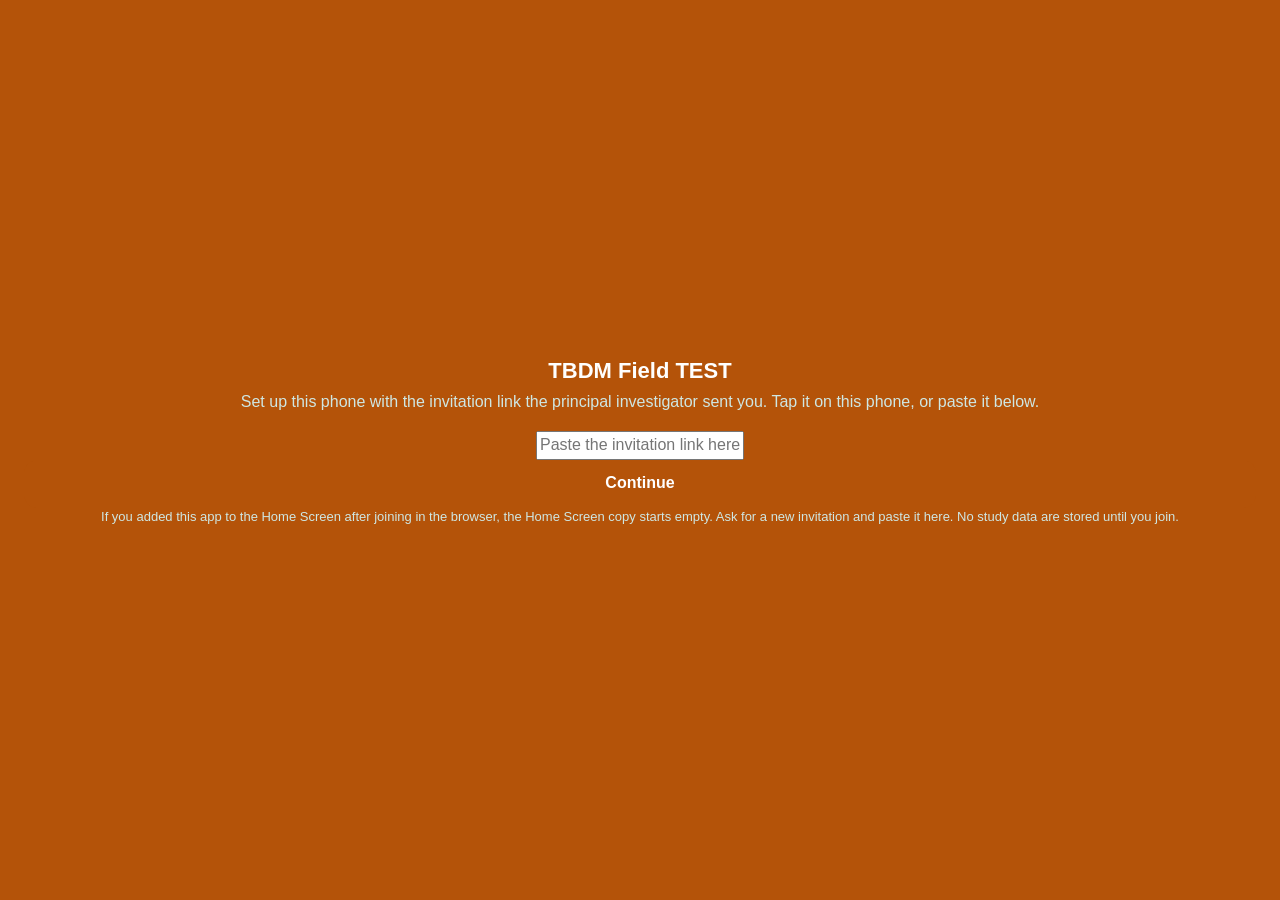
==== test/index.html @ 7b5f3464 "Add test copy of the app in /test/ (orange, separate database and cache) Co-Authored-By: Claude Sonn" ====
<!doctype html>
<html lang="en-GB">
<head>
<meta charset="utf-8">
<meta name="viewport" content="width=device-width, initial-scale=1, viewport-fit=cover">
<meta name="theme-color" content="#b45309">
<meta name="apple-mobile-web-app-capable" content="yes">
<meta name="mobile-web-app-capable" content="yes">
<meta name="apple-mobile-web-app-status-bar-style" content="black-translucent">
<meta name="apple-mobile-web-app-title" content="TBDM TEST">
<meta name="referrer" content="no-referrer">
<meta http-equiv="Content-Security-Policy" content="default-src 'self'; script-src 'self'; style-src 'self'; img-src 'self' data:; connect-src 'self' https://script.google.com https://script.googleusercontent.com; base-uri 'none'; form-action 'none'">
<title>TBDM Field TEST</title>
<link rel="manifest" href="manifest.webmanifest">
<link rel="apple-touch-icon" href="apple-touch-icon.png">
<link rel="icon" href="icon-192.png">
<link rel="stylesheet" href="app.css">
</head>
<body>
<div id="app" aria-live="polite"><div class="boot">TBDM Field TEST</div></div>
<div id="modal" hidden></div>
<script src="logic.js"></script>
<script src="app.js"></script>
</body>
</html>
---- test/app.css ----
:root {
  --ink: #14211f; --muted: #5b6b68; --line: #d6dedc; --bg: #f4f6f5; --card: #ffffff;
  --brand: #b45309; --brand-2: #8a3f06; --brand-soft: #e3f0ee;
  --ok: #067647; --ok-soft: #e6f4ec; --warn: #9a5b00; --warn-soft: #fff4dc;
  --bad: #b42318; --bad-soft: #fdecea; --pend: #3b5bb5; --pend-soft: #e8eefb;
  --r: 14px; --tap: 48px;
  --safe-top: env(safe-area-inset-top, 0px); --safe-bot: env(safe-area-inset-bottom, 0px);
}
* { box-sizing: border-box; -webkit-tap-highlight-color: transparent; }
html, body { margin: 0; background: var(--bg); color: var(--ink); }
body { font: 16px/1.4 -apple-system, BlinkMacSystemFont, "Segoe UI", Roboto, "Noto Sans", sans-serif; -webkit-text-size-adjust: 100%; }
button, input, select { font: inherit; color: inherit; }
.boot { display: grid; place-items: center; min-height: 100vh; color: var(--muted); font-weight: 600; }

/* bars */
.top { position: sticky; top: 0; z-index: 5; background: var(--brand); color: #fff; padding: calc(var(--safe-top) + 10px) 14px 10px; display: flex; align-items: center; gap: 10px; }
.top h1 { font-size: 18px; margin: 0; flex: 1; white-space: nowrap; overflow: hidden; text-overflow: ellipsis; }
.top .back, .top .icon { background: rgba(255,255,255,.14); border: 0; color: #fff; border-radius: 10px; min-width: 44px; height: 40px; padding: 0 10px; font-weight: 600; }
.sync { display: flex; align-items: center; gap: 8px; padding: 8px 14px; font-size: 14px; background: var(--brand-2); color: #e6f2f0; }
.sync .dot { width: 9px; height: 9px; border-radius: 50%; background: #9aa; flex: none; }
.sync.on .dot { background: #4ade80; } .sync.off .dot { background: #f59e0b; }
.sync .grow { flex: 1; }
.sync button { background: rgba(255,255,255,.16); color: #fff; border: 0; border-radius: 8px; padding: 5px 10px; font-weight: 600; }

main { padding: 14px 14px calc(110px + var(--safe-bot)); max-width: 720px; margin: 0 auto; }
h2 { font-size: 15px; text-transform: uppercase; letter-spacing: .04em; color: var(--muted); margin: 20px 4px 8px; }
.card { background: var(--card); border: 1px solid var(--line); border-radius: var(--r); padding: 14px; margin-bottom: 12px; }
.card.alert { border-color: #f3b4ad; background: var(--bad-soft); }
.card.warn { border-color: #f1d08a; background: var(--warn-soft); }
.muted { color: var(--muted); } .small { font-size: 13px; }
.tiles { display: grid; grid-template-columns: 1fr 1fr; gap: 10px; }
.tile { background: var(--card); border: 1px solid var(--line); border-radius: var(--r); min-height: 84px; padding: 12px; text-align: left; display: flex; flex-direction: column; justify-content: space-between; }
.tile b { font-size: 16px; } .tile span { color: var(--muted); font-size: 13px; }
.tile.primary { background: var(--brand); color: #fff; border-color: var(--brand); } .tile.primary span { color: #cfe7e3; }
.tile { box-shadow: 0 1px 2px rgba(20,33,31,.06); }
.tile.primary { background: var(--brand); border-color: var(--brand); box-shadow: 0 2px 6px rgba(14,94,90,.28); }
/* guidance: warm sand, quiet */
.tile.guide { background: #fbf1d3; border-color: #e6c765; color: #4a3708; } .tile.guide span { color: #7a6420; }
/* urgency: calm tint at zero, solid when something needs doing */
.tile.queries.calm { background: #fdecea; border-color: #f1b7b1; color: #8c1d18; } .tile.queries.calm span { color: #a8504a; }
.tile.queries.hot { background: #b3261e; border-color: #b3261e; color: #fff; box-shadow: 0 2px 8px rgba(179,38,30,.35); } .tile.queries.hot span { color: #fbd9d6; }
.tile.due.calm { background: #fdf0e3; border-color: #f0c79b; color: #8a4a0b; } .tile.due.calm span { color: #8a5a24; }
.tile.due.hot { background: #ad4c0a; border-color: #ad4c0a; color: #fff; box-shadow: 0 2px 8px rgba(173,76,10,.35); } .tile.due.hot span { color: #fff0e2; }
/* confidential: deep indigo, PI only */
.tile.conf { background: #3b2a6b; border-color: #3b2a6b; color: #fff; box-shadow: 0 2px 8px rgba(59,42,107,.35); } .tile.conf span { color: #d8cff0; }
.list.conf { background: #3b2a6b; border-color: #3b2a6b; } .list.conf .row { color: #fff; border-top-color: #54428a; } .list.conf .row .sub { color: #d8cff0; } .list.conf .chev::after { color: #fff; }

/* lists */
.list { background: var(--card); border: 1px solid var(--line); border-radius: var(--r); overflow: hidden; margin-bottom: 12px; }
.row { display: flex; align-items: center; gap: 10px; padding: 12px 14px; border-top: 1px solid var(--line); min-height: var(--tap); width: 100%; background: none; border-left: 0; border-right: 0; border-bottom: 0; text-align: left; }
.row:first-child { border-top: 0; }
.row .main { flex: 1; min-width: 0; } .row .main div:first-child { font-weight: 600; }
.row .sub { color: var(--muted); font-size: 13px; }
.chev::after { content: "\203A"; color: #9aa7a4; font-size: 24px; line-height: 1; }
.chip { display: inline-block; font-size: 12px; font-weight: 700; border-radius: 999px; padding: 3px 9px; white-space: nowrap; background: #eef1f0; color: var(--muted); }
.chip.ok { background: var(--ok-soft); color: var(--ok); } .chip.pend { background: var(--pend-soft); color: var(--pend); }
.chip.bad { background: var(--bad-soft); color: var(--bad); } .chip.warn { background: var(--warn-soft); color: var(--warn); }
.empty { padding: 18px; text-align: center; color: var(--muted); }
.search { width: 100%; height: var(--tap); border: 1px solid var(--line); border-radius: 12px; padding: 0 14px; background: #fff; margin-bottom: 12px; }

/* forms */
.field { background: var(--card); border: 1px solid var(--line); border-radius: var(--r); padding: 12px 14px; margin-bottom: 10px; }
.field.err { border-color: var(--bad); background: #fffafa; }
.field.na { opacity: .42; }                                  /* does not apply to this participant: faded, not typeable */
.field.na label.lab { color: var(--muted); }
.field label.lab { display: block; font-weight: 600; margin-bottom: 2px; }
.field .hint { font-size: 13px; color: var(--muted); margin-bottom: 8px; }
.field .msg { font-size: 13px; color: var(--bad); font-weight: 600; margin-top: 6px; }
.field input[type=text], .field input[type=password], .field input[type=date], .field input[type=time], .field select {
  width: 100%; height: var(--tap); border: 1px solid #b9c5c2; border-radius: 10px; padding: 0 12px; background: #fff; font-size: 17px; }
.field input:disabled { background: #eef1f0; color: #8a9794; }
.inline { display: flex; gap: 8px; } .inline > * { flex: 1; } .inline .now { flex: 0 0 auto; }
.seg { display: flex; flex-wrap: wrap; gap: 8px; }
.seg button { flex: 1 1 auto; min-width: 64px; min-height: var(--tap); border: 1px solid #b9c5c2; background: #fff; border-radius: 10px; padding: 6px 10px; font-weight: 600; }
.seg button small { display: block; font-weight: 400; font-size: 12px; color: var(--muted); }
.seg button.on { background: var(--brand); border-color: var(--brand); color: #fff; } .seg button.on small { color: #d6ece8; }
.seg.yn button { flex: 1 1 40%; }
.sync.practice { background: #8a5a00; color: #fff; font-weight: 700; } .sync.practice button { background: #fff; color: #8a5a00; }
.practice-card { border: 2px solid #e0a800; background: #fff7e0; }
.row.locked { opacity: .45; pointer-events: none; filter: grayscale(1); cursor: not-allowed; }
.seg.quick { margin-bottom: 8px; gap: 6px; } .seg.quick button { flex: 0 0 auto; min-width: 48px; padding: 4px 6px; }
.btn { display: inline-flex; align-items: center; justify-content: center; min-height: var(--tap); border-radius: 12px; border: 1px solid var(--line); background: #fff; padding: 0 18px; font-weight: 700; }
.btn.primary { background: var(--brand); border-color: var(--brand); color: #fff; } .btn.danger { background: var(--bad); border-color: var(--bad); color: #fff; }
.btn.block { width: 100%; } .btn:disabled { opacity: .55; }
.now { min-height: var(--tap); border: 1px solid #b9c5c2; background: var(--brand-soft); color: var(--brand); border-radius: 10px; padding: 0 12px; font-weight: 700; }
.group-title { font-weight: 700; margin: 18px 4px 8px; color: var(--brand); }
.toggle { background: none; border: 0; color: var(--brand); font-weight: 700; padding: 10px 4px; }
.calc { display: grid; grid-template-columns: repeat(auto-fill, minmax(140px, 1fr)); gap: 8px; margin-bottom: 12px; }
.calc div { background: var(--brand-soft); border-radius: 10px; padding: 8px 10px; } .calc b { display: block; font-size: 18px; }
.calc .bad { background: var(--bad-soft); color: var(--bad); }
.savebar { position: fixed; left: 0; right: 0; bottom: 0; z-index: 6; background: rgba(244,246,245,.96); border-top: 1px solid var(--line); padding: 10px 14px calc(10px + var(--safe-bot)); display: flex; gap: 10px; }
.savebar .btn { flex: 1; }

/* lock and setup */
.lock { min-height: 100vh; display: flex; flex-direction: column; align-items: center; justify-content: center; padding: 24px; background: var(--brand); color: #fff; text-align: center; }
.lock h1 { margin: 0 0 4px; font-size: 22px; } .lock p { margin: 0 0 18px; color: #cfe7e3; }
.dots { display: flex; gap: 12px; margin: 10px 0 18px; } .dots i { width: 14px; height: 14px; border-radius: 50%; border: 2px solid #fff; }
.dots i.f { background: #fff; }
.pad { display: grid; grid-template-columns: repeat(3, 76px); gap: 14px; }
.pad button { height: 76px; border-radius: 50%; border: 0; background: rgba(255,255,255,.14); color: #fff; font-size: 26px; font-weight: 600; }
.pad button.txt { font-size: 15px; background: none; }
.lock .err { color: #ffd2cc; min-height: 22px; font-weight: 600; }
.setup { padding: 20px 16px; max-width: 520px; margin: 0 auto; }

/* modal */
#modal { position: fixed; inset: 0; z-index: 20; background: rgba(10,20,19,.55); display: flex; align-items: flex-end; justify-content: center; }
#modal[hidden] { display: none; }
.sheet { background: #fff; width: 100%; max-width: 620px; border-radius: 18px 18px 0 0; padding: 20px 18px calc(20px + var(--safe-bot)); max-height: 92vh; overflow: auto; }
.sheet.stop { border-top: 8px solid var(--bad); } .sheet h3 { margin: 0 0 10px; font-size: 21px; }
.sheet.stop h3 { color: var(--bad); }
.sheet ol { padding-left: 22px; } .sheet li { margin: 6px 0; }
.sheet .acts { display: flex; gap: 10px; margin-top: 16px; } .sheet .acts .btn { flex: 1; }
.toast { position: fixed; left: 50%; transform: translateX(-50%); bottom: calc(86px + var(--safe-bot)); background: #13302d; color: #fff; padding: 10px 16px; border-radius: 12px; z-index: 30; font-weight: 600; max-width: 90vw; }
.row2 { display: flex; gap: 10px; margin-top: 12px; } .row2 .btn { flex: 1; text-decoration: none; color: inherit; }
.steps { margin: 0; padding-left: 20px; } .steps li { margin: 6px 0; }
.itemq { margin: 6px 0 8px; padding: 8px 10px; border-radius: 10px; background: #f3f6f9; } .ur { font-size: 20px; line-height: 1.9; text-align: right; font-family: 'Noto Nastaliq Urdu','Noto Naskh Arabic','Jameel Noori Nastaleeq',system-ui,serif; } .ur.small { font-size: 15px; line-height: 1.7; }
.scaleur { display: flex; flex-wrap: wrap; gap: 4px 14px; font-size: 15px; line-height: 1.7; color: #55606b; margin-top: 4px; } .scaleur span { unicode-bidi: isolate; white-space: nowrap; }
.info { margin: 8px 0 2px; } .info-btn { min-height: 38px; font-size: 14px; padding: 0 14px; } .info-panel { margin-top: 8px; padding: 10px 12px; border-radius: 10px; background: #f3f6f9; font-size: 14px; } .info-panel p { margin: 6px 0; } .info-tbl { width: 100%; border-collapse: collapse; font-size: 13px; } .info-tbl th, .info-tbl td { border: 1px solid #cfd8dc; padding: 5px 6px; text-align: left; vertical-align: top; } .info-tbl th { background: #e4ebef; }

/* query navigation: the field a query points at flashes for about 2.5 seconds */
.field.flash { animation: qflash 2.5s ease-out; border-radius: 10px; }
@keyframes qflash { 0%, 45% { background: #ffe58a; box-shadow: 0 0 0 3px #e0a800; } 100% { background: transparent; box-shadow: 0 0 0 0 transparent; } }
.qbanner { background: #fff6d6; border-left: 4px solid #e0a800; }
.qbanner .qgo { margin-top: 8px; display: block; }
.qfield { color: #7a5b00; }

.row button.main { background: none; border: 0; text-align: left; padding: 0; font: inherit; color: inherit; min-height: var(--tap); }
.row a.tel { color: var(--brand); font-weight: 700; text-decoration: none; padding: 10px 8px; border-radius: 10px; background: var(--brand-soft); }
a.tel.big { display: inline-block; font-size: 20px; }
.row2 .btn.primary { color: #fff; }
a.tel.big { color: var(--brand); font-weight: 700; text-decoration: none; margin: 2px 0 4px; }
/* participants: the most used button, clear ocean blue */
.tile.people { background: #1e63a3; border-color: #1e63a3; color: #fff; box-shadow: 0 2px 8px rgba(30,99,163,.32); } .tile.people span { color: #d3e4f4; }
.itemnote { margin: 8px 0 4px; padding: 8px 10px; border-left: 3px solid #e6c765; background: #fbf1d3; color: #4a3708; border-radius: 6px; font-size: 13px; line-height: 1.45; }
.itemnote .gloss { font-size: 20px; font-weight: 700; margin: 6px 0 2px; white-space: nowrap; }

.qgroup .qhead { font-size: 16px; } .qcount { background: #b3261e; color: #fff; border-radius: 999px; min-width: 26px; padding: 2px 8px; text-align: center; font-size: 13px; font-weight: 700; }
.qgroup.open .qhead .chev::after { display: inline-block; transform: rotate(90deg); } .qbody { background: #faf6f5; border-top: 1px solid var(--line); } .qbody .qrow { padding-left: 26px; }
.field.na .seg button { pointer-events: none; }
.recent { margin-top: 8px; border: 1px solid var(--line, #d9dfdd); border-radius: 12px; background: #fff; padding: 6px; display: grid; gap: 4px; }
.recent[hidden] { display: none; }
.recent-item { text-align: left; min-height: 44px; border: 0; background: #f4f7f6; border-radius: 8px; font-size: 1rem; padding: 0 12px; color: inherit; }
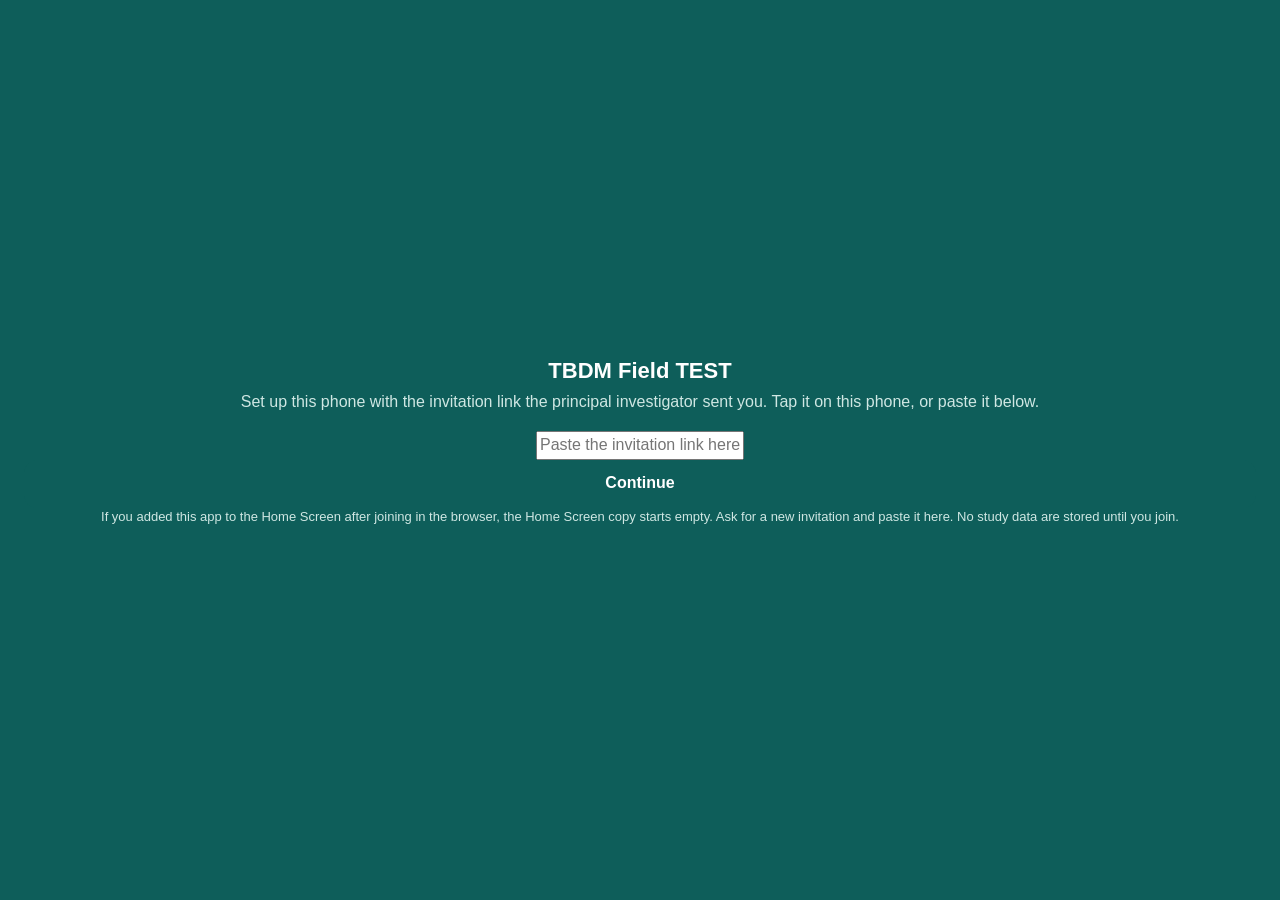
==== commit cb3b6e2f: "Test copy: same green theme as the live app Co-Authored-By: Claude Sonnet 5.5 <noreply@anthropic.com" ====
--- a/test/index.html
+++ b/test/index.html
@@ -3,7 +3,7 @@
 <head>
 <meta charset="utf-8">
 <meta name="viewport" content="width=device-width, initial-scale=1, viewport-fit=cover">
-<meta name="theme-color" content="#b45309">
+<meta name="theme-color" content="#0e5e5a">
 <meta name="apple-mobile-web-app-capable" content="yes">
 <meta name="mobile-web-app-capable" content="yes">
 <meta name="apple-mobile-web-app-status-bar-style" content="black-translucent">
--- a/test/app.css
+++ b/test/app.css
@@ -1,6 +1,6 @@
 :root {
   --ink: #14211f; --muted: #5b6b68; --line: #d6dedc; --bg: #f4f6f5; --card: #ffffff;
-  --brand: #b45309; --brand-2: #8a3f06; --brand-soft: #e3f0ee;
+  --brand: #0e5e5a; --brand-2: #0a4744; --brand-soft: #e3f0ee;
   --ok: #067647; --ok-soft: #e6f4ec; --warn: #9a5b00; --warn-soft: #fff4dc;
   --bad: #b42318; --bad-soft: #fdecea; --pend: #3b5bb5; --pend-soft: #e8eefb;
   --r: 14px; --tap: 48px;
@@ -43,6 +43,7 @@
 .tile.due.hot { background: #ad4c0a; border-color: #ad4c0a; color: #fff; box-shadow: 0 2px 8px rgba(173,76,10,.35); } .tile.due.hot span { color: #fff0e2; }
 /* confidential: deep indigo, PI only */
 .tile.conf { background: #3b2a6b; border-color: #3b2a6b; color: #fff; box-shadow: 0 2px 8px rgba(59,42,107,.35); } .tile.conf span { color: #d8cff0; }
+.list.logs { background: #1b4f72; border-color: #1b4f72; } .list.logs .row { color: #fff; border-top-color: #2f6a92; } .list.logs .row .sub { color: #cfe3f2; } .list.logs .chev::after { color: #fff; }
 .list.conf { background: #3b2a6b; border-color: #3b2a6b; } .list.conf .row { color: #fff; border-top-color: #54428a; } .list.conf .row .sub { color: #d8cff0; } .list.conf .chev::after { color: #fff; }
 
 /* lists */
@@ -140,3 +141,35 @@
 .recent { margin-top: 8px; border: 1px solid var(--line, #d9dfdd); border-radius: 12px; background: #fff; padding: 6px; display: grid; gap: 4px; }
 .recent[hidden] { display: none; }
 .recent-item { text-align: left; min-height: 44px; border: 0; background: #f4f7f6; border-radius: 8px; font-size: 1rem; padding: 0 12px; color: inherit; }
+
+/* PI home: attention feed and bottom bar */
+.quick { display: grid; grid-template-columns: 1fr 1fr; gap: 10px; }
+.feed { background: var(--card); border: 1px solid var(--line); border-radius: var(--r); margin-bottom: 10px; overflow: hidden; box-shadow: 0 1px 2px rgba(20,33,31,.06); }
+.feed.due.hot { border-color: #e9b27b; } .feed.queries.hot { border-color: #eca29b; } .feed.conf { border-color: #54428a; }
+.feedhead { display: flex; align-items: center; gap: 10px; width: 100%; background: none; border: 0; padding: 12px 14px; text-align: left; min-height: var(--tap); }
+.feedhead b { flex: 1; font-size: 16px; }
+.fcount { min-width: 28px; text-align: center; border-radius: 999px; padding: 2px 9px; font-weight: 700; font-size: 13px; background: #eef1f0; color: var(--muted); }
+.feed.due.hot .fcount { background: #ad4c0a; color: #fff; } .feed.queries.hot .fcount { background: #b3261e; color: #fff; } .feed.conf .fcount { background: #3b2a6b; color: #fff; } .feed.wait .fcount { background: var(--pend); color: #fff; }
+.feedrow { display: flex; align-items: center; gap: 10px; width: 100%; background: none; border: 0; border-top: 1px solid var(--line); padding: 10px 14px; text-align: left; min-height: var(--tap); }
+.fmain { flex: 1; min-width: 0; font-weight: 600; } .fmain small { display: block; font-weight: 400; color: var(--muted); font-size: 13px; }
+.feednone { padding: 4px 14px 14px; color: var(--muted); font-size: 14px; }
+.feedmore { width: 100%; background: none; border: 0; border-top: 1px solid var(--line); padding: 10px; color: var(--brand); font-weight: 700; }
+.chips { display: flex; flex-wrap: wrap; gap: 8px; margin-top: 6px; }
+.rchip { border: 1px solid var(--line); background: var(--brand-soft); color: var(--brand); border-radius: 999px; padding: 8px 14px; font-weight: 700; min-height: 40px; }
+.bnav { position: fixed; left: 0; right: 0; bottom: 0; z-index: 6; display: flex; overflow-x: auto; overflow-y: hidden; scrollbar-width: none; -webkit-overflow-scrolling: touch; scroll-snap-type: x proximity; background: #fff; border-top: 1px solid var(--line); padding-bottom: var(--safe-bot); box-shadow: 0 -2px 10px rgba(20,33,31,.06); }
+.bnav::-webkit-scrollbar { display: none; }
+.bn { position: relative; flex: 1 0 auto; min-width: 74px; scroll-snap-align: center; display: flex; flex-direction: column; align-items: center; gap: 2px; padding: 8px 2px 8px; background: none; border: 0; color: var(--muted); min-height: 58px; }
+.bn .ico { width: 24px; height: 24px; display: block; } .bn .ico svg { width: 24px; height: 24px; display: block; }
+.bn .lbl { font-size: 11px; font-weight: 600; }
+.bn.on { color: var(--brand); } .bn.on::before { content: ""; position: absolute; top: 0; left: 22%; right: 22%; height: 3px; border-radius: 0 0 3px 3px; background: var(--brand); }
+.bn .badge { position: absolute; top: 4px; left: calc(50% + 6px); min-width: 17px; height: 17px; padding: 0 4px; border-radius: 9px; background: #b3261e; color: #fff; font-style: normal; font-size: 11px; font-weight: 700; line-height: 17px; text-align: center; }
+
+
+
+.bnav .bn { -webkit-user-select: none; user-select: none; -webkit-touch-callout: none; }
+.bnav.dragmode { scroll-snap-type: none; }
+.bnav.dragmode .bn:not(.dragging) { opacity: .6; transition: opacity .15s; }
+.bn.dragging { z-index: 7; background: #e6f1ef; border-radius: 12px; box-shadow: 0 4px 14px rgba(20,33,31,.25); }
+
+.lock .bio { margin-top: 14px; width: 64px; height: 64px; display: inline-flex; align-items: center; justify-content: center; background: rgba(255,255,255,.12); border: 1px solid rgba(255,255,255,.55); color: #fff; border-radius: 18px; padding: 0; }
+.lock .bio .bioico, .lock .bio svg { width: 40px; height: 40px; display: block; }
